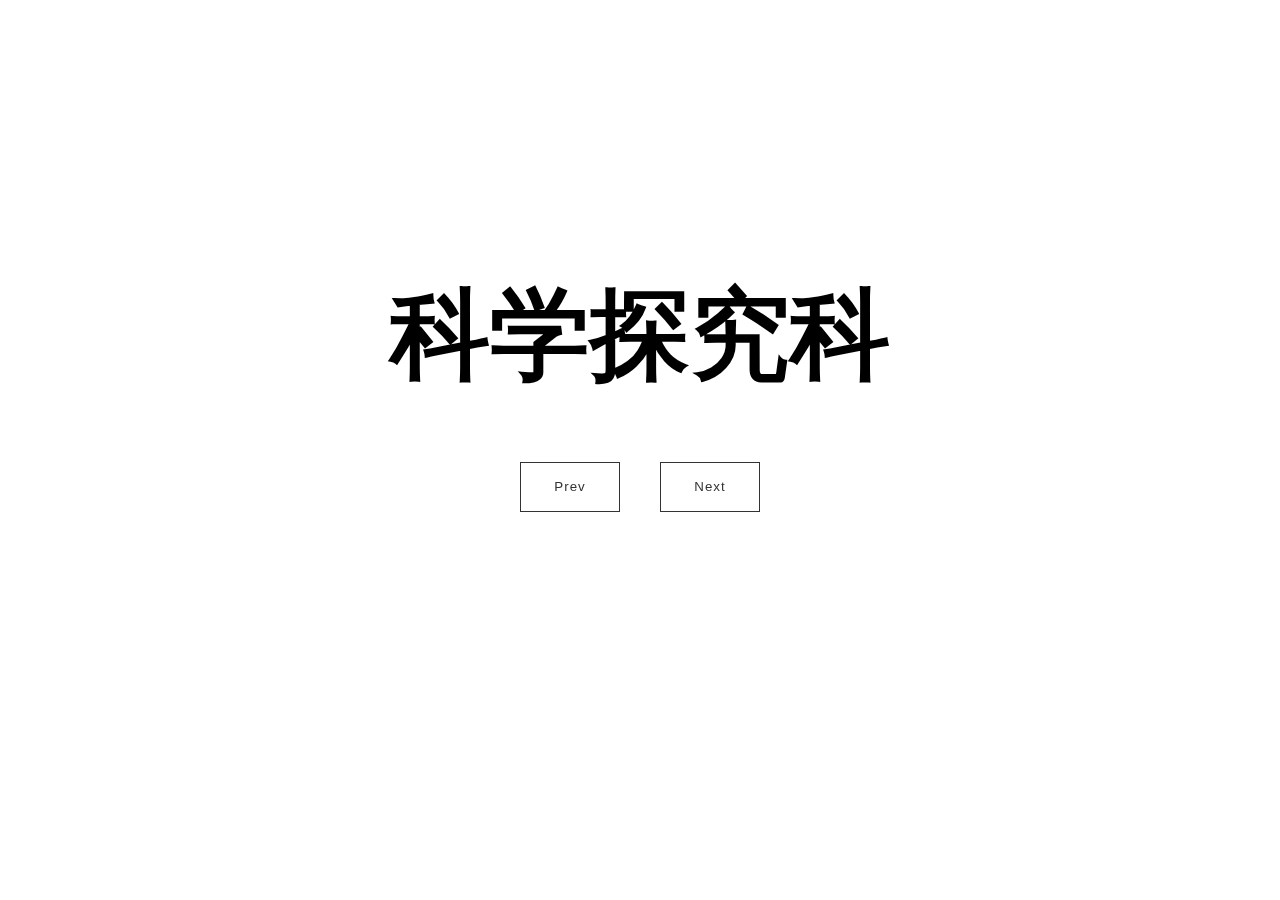
==== index.html @ bbe17427 "first commit" ====
<!DOCTYPE html>
<html lang="en">
<head>
    <meta charset="UTF-8">
    <meta http-equiv="X-UA-Compatible" content="IE=edge">
    <meta name="viewport" content="width=device-width, initial-scale=1.0">
    <link rel="stylesheet" href="./sass/style.css">
    <link rel="stylesheet" href="./base.css">
    <title>Document</title>
</head>
<body>
  <h1>科学探究科</h1>
  <div class="carousel">
    <figure>
      <img src="https://source.unsplash.com/7mUXaBBrhoA/800x533" alt="">
      <img src="https://source.unsplash.com/bjhrzvzZeq4/800x533" alt="">
      <img src="https://source.unsplash.com/EbuaKnSm8Zw/800x533" alt="">
      <img src="https://source.unsplash.com/kG38b7CFzTY/800x533" alt="">
      <img src="https://source.unsplash.com/nvzvOPQW0gc/800x533" alt="">
      <img src="https://source.unsplash.com/mCg0ZgD7BgU/800x533" alt="">
      <img src="https://source.unsplash.com/1FWICvPQdkY/800x533" alt="">
      <img src="https://source.unsplash.com/VkwRmha1_tI/800x533" alt="">
    </figure>
    <nav>
      <button class="nav prev">Prev</button>
      <button class="nav next">Next</button>
    </nav>
  </div>

  <script type="text/javascript" src="./script.js"></script>
</body>
</html>
---- sass/style.css ----
body {
  margin: 0;
  font-family: "Roboto";
  font-size: 16px;
  display: flex;
  flex-direction: column;
  height: 100vh;
  justify-content: center;
}

.carousel {
  padding: 20px;
  perspective: 500px;
  overflow: hidden;
  display: flex;
  flex-direction: column;
  align-items: center;
}
.carousel > * {
  flex: 0 0 auto;
}
.carousel figure {
  margin: 0;
  width: 500px;
  transform-style: preserve-3d;
  transition: transform 0.5s;
  transform-origin: 50% 50% -650px;
}
.carousel figure img {
  width: 100%;
  box-sizing: border-box;
  padding: 0 0px;
  opacity: 0.9;
}
.carousel figure img:not(:first-of-type) {
  position: absolute;
  left: 0;
  top: 0;
  transform-origin: 50% 50% -650px;
}
.carousel figure img:nth-child(2) {
  transform: rotateY(0.7853981634rad);
}
.carousel figure img:nth-child(3) {
  transform: rotateY(1.5707963268rad);
}
.carousel figure img:nth-child(4) {
  transform: rotateY(2.3561944902rad);
}
.carousel figure img:nth-child(5) {
  transform: rotateY(3.1415926536rad);
}
.carousel figure img:nth-child(6) {
  transform: rotateY(3.926990817rad);
}
.carousel figure img:nth-child(7) {
  transform: rotateY(4.7123889804rad);
}
.carousel figure img:nth-child(8) {
  transform: rotateY(5.4977871438rad);
}
.carousel nav {
  display: flex;
  justify-content: center;
  margin: 20px 0 0;
}
.carousel nav button {
  flex: 0 0 auto;
  margin: 0 20px;
  width: 100px;
  height: 50px;
  cursor: pointer;
  color: #333;
  background: none;
  border: 1px solid;
  letter-spacing: 1px;
  padding: 5px 10px;
}
/*# sourceMappingURL=style.css.map */
---- base.css ----
h1 {
    margin: 0;
    margin-top: -100px;
    text-align: center;
    font-size: 100px;
}
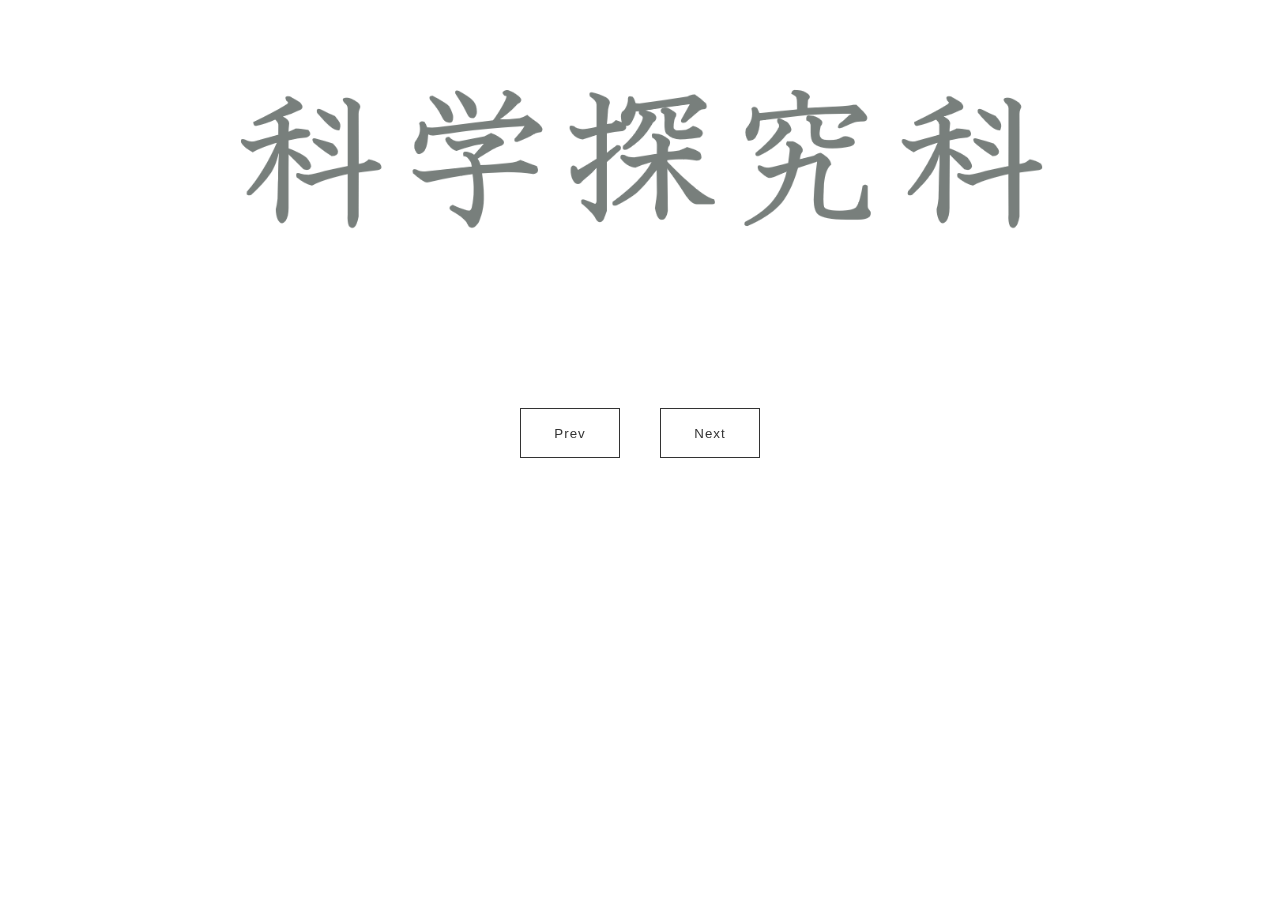
==== commit bcf5aa9a: "second" ====
--- a/index.html
+++ b/index.html
@@ -9,7 +9,9 @@
     <title>Document</title>
 </head>
 <body>
-  <h1>科学探究科</h1>
+  <div class="img_div">
+    <img id="Outline_img" src="./title.png">
+  </div>
   <div class="carousel">
     <figure>
       <img src="https://source.unsplash.com/7mUXaBBrhoA/800x533" alt="">
--- a/sass/style.css
+++ b/sass/style.css
@@ -4,7 +4,6 @@
   font-size: 16px;
   display: flex;
   flex-direction: column;
-  height: 100vh;
   justify-content: center;
 }
 
--- a/base.css
+++ b/base.css
@@ -1,6 +1,12 @@
-h1 {
+/*img*/
+#Outline_img {
+    width: 90vw;
+    max-width: 1024px;
+    text-align: center;
     margin: 0;
-    margin-top: -100px;
+  }
+  .img_div {
+    display: block;
+    margin: auto;
     text-align: center;
-    font-size: 100px;
-}
+  }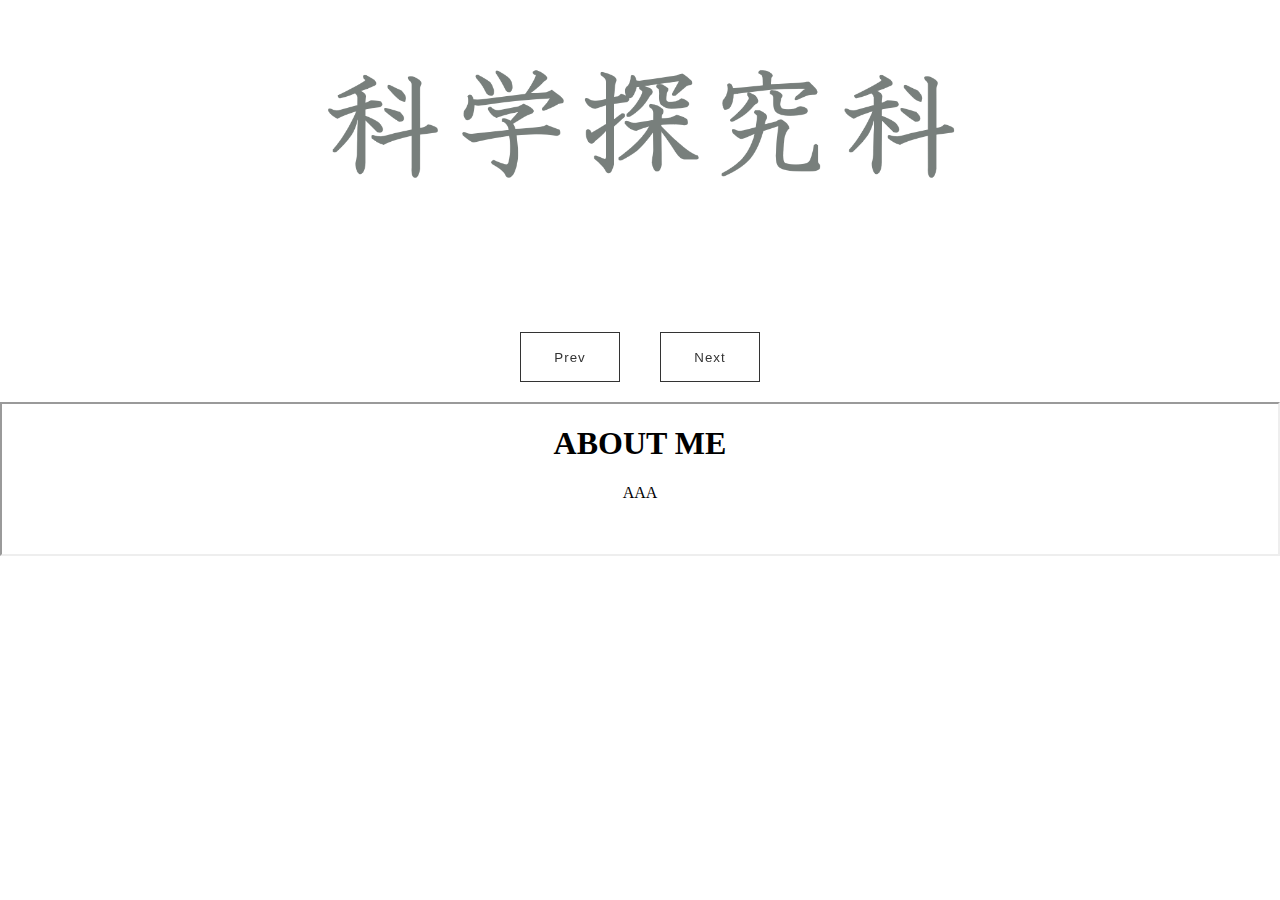
==== commit edb0db31: "Hello" ====
--- a/index.html
+++ b/index.html
@@ -9,8 +9,57 @@
     <title>Document</title>
 </head>
 <body>
+  <script type="text/javascript" src="./change.js"></script>
+  <!-----------------科学探究科--------------------->
   <div class="img_div">
     <img id="Outline_img" src="./title.png">
+  </div>
+  <div class="carousel">
+    <figure>
+      <a href="##" class="pmd_1_root">
+        <img src="https://source.unsplash.com/7mUXaBBrhoA/800x533" alt="">
+      </a>
+      <a href="##" class="pmd_2_root">
+        <img src="https://source.unsplash.com/bjhrzvzZeq4/800x533" alt="">
+      </a>
+      <a href="##" class="pmd_3_root">
+        <img src="https://source.unsplash.com/bjhrzvzZeq4/800x533" alt="">
+      </a>
+      <a href="##" class="pmd_4_root">
+        <img src="https://source.unsplash.com/bjhrzvzZeq4/800x533" alt="">
+      </a>
+      <a href="##" class="pmd_5_root">
+        <img src="https://source.unsplash.com/bjhrzvzZeq4/800x533" alt="">
+      </a>
+      <a href="##" class="pmd_6_root">
+        <img src="https://source.unsplash.com/bjhrzvzZeq4/800x533" alt="">
+      </a>
+      <a href="##" class="pmd_7_root">
+        <img src="https://source.unsplash.com/bjhrzvzZeq4/800x533" alt="">
+      </a>
+      <a href="##" class="pmd_8_root">
+        <img src="https://source.unsplash.com/bjhrzvzZeq4/800x533" alt="">
+      </a>
+    </figure>
+    <nav>
+      <button class="nav prev">Prev</button>
+      <button class="nav next">Next</button>
+    </nav>
+  </div>
+
+  <iframe src="./a.html" class="pmd_1"></iframe>
+  <iframe src="./b.html" class="pmd_2 inactive"></iframe>
+  <iframe src="./c.html" class="pmd_3 inactive"></iframe>
+  <iframe src="./d.html" class="pmd_4 inactive"></iframe>
+  <iframe src="./e.html" class="pmd_5 inactive"></iframe>
+  <iframe src="./f.html" class="pmd_6 inactive"></iframe>
+  <iframe src="./g.html" class="pmd_7 inactive"></iframe>
+  <iframe src="./h.html" class="pmd_8 inactive"></iframe>
+
+
+<!--
+  <div class="img_div">
+    <img id="Outline_img" src="./title2.png">
   </div>
   <div class="carousel">
     <figure>
@@ -29,6 +78,26 @@
     </nav>
   </div>
 
+  <div class="img_div_A">
+    <img id="Outline_img_A" src="./title3.png">
+  </div>
+  <div class="carousel">
+    <figure>
+      <img src="https://source.unsplash.com/7mUXaBBrhoA/800x533" alt="">
+      <img src="https://source.unsplash.com/bjhrzvzZeq4/800x533" alt="">
+      <img src="https://source.unsplash.com/EbuaKnSm8Zw/800x533" alt="">
+      <img src="https://source.unsplash.com/kG38b7CFzTY/800x533" alt="">
+      <img src="https://source.unsplash.com/nvzvOPQW0gc/800x533" alt="">
+      <img src="https://source.unsplash.com/mCg0ZgD7BgU/800x533" alt="">
+      <img src="https://source.unsplash.com/1FWICvPQdkY/800x533" alt="">
+      <img src="https://source.unsplash.com/VkwRmha1_tI/800x533" alt="">
+    </figure>
+    <nav>
+      <button class="nav prev">Prev</button>
+      <button class="nav next">Next</button>
+    </nav>
+  </div>
+-->
   <script type="text/javascript" src="./script.js"></script>
 </body>
 </html>--- a/sass/style.css
+++ b/sass/style.css
@@ -25,37 +25,37 @@
   transition: transform 0.5s;
   transform-origin: 50% 50% -650px;
 }
-.carousel figure img {
+.carousel figure a, .carousel figure img {
   width: 100%;
   box-sizing: border-box;
   padding: 0 0px;
   opacity: 0.9;
 }
-.carousel figure img:not(:first-of-type) {
+.carousel figure a:not(:first-of-type), .carousel figure img:not(:first-of-type) {
   position: absolute;
   left: 0;
   top: 0;
   transform-origin: 50% 50% -650px;
 }
-.carousel figure img:nth-child(2) {
+.carousel figure a:nth-child(2), .carousel figure img:nth-child(2) {
   transform: rotateY(0.7853981634rad);
 }
-.carousel figure img:nth-child(3) {
+.carousel figure a:nth-child(3), .carousel figure img:nth-child(3) {
   transform: rotateY(1.5707963268rad);
 }
-.carousel figure img:nth-child(4) {
+.carousel figure a:nth-child(4), .carousel figure img:nth-child(4) {
   transform: rotateY(2.3561944902rad);
 }
-.carousel figure img:nth-child(5) {
+.carousel figure a:nth-child(5), .carousel figure img:nth-child(5) {
   transform: rotateY(3.1415926536rad);
 }
-.carousel figure img:nth-child(6) {
+.carousel figure a:nth-child(6), .carousel figure img:nth-child(6) {
   transform: rotateY(3.926990817rad);
 }
-.carousel figure img:nth-child(7) {
+.carousel figure a:nth-child(7), .carousel figure img:nth-child(7) {
   transform: rotateY(4.7123889804rad);
 }
-.carousel figure img:nth-child(8) {
+.carousel figure a:nth-child(8), .carousel figure img:nth-child(8) {
   transform: rotateY(5.4977871438rad);
 }
 .carousel nav {
--- a/base.css
+++ b/base.css
@@ -1,7 +1,7 @@
 /*img*/
 #Outline_img {
     width: 90vw;
-    max-width: 1024px;
+    max-width: 800px;
     text-align: center;
     margin: 0;
   }
@@ -9,4 +9,26 @@
     display: block;
     margin: auto;
     text-align: center;
-  }+  }
+
+/*img*/
+#Outline_img_A {
+    width: 70vw;
+    max-width: 500px;
+    text-align: center;
+    margin: 0;
+}
+.img_div_A {
+    display: block;
+    margin: auto;
+    text-align: center;
+}
+
+/*テスト*/
+h1, p {
+  text-align: center;
+}
+
+.inactive {
+  display: none;
+}